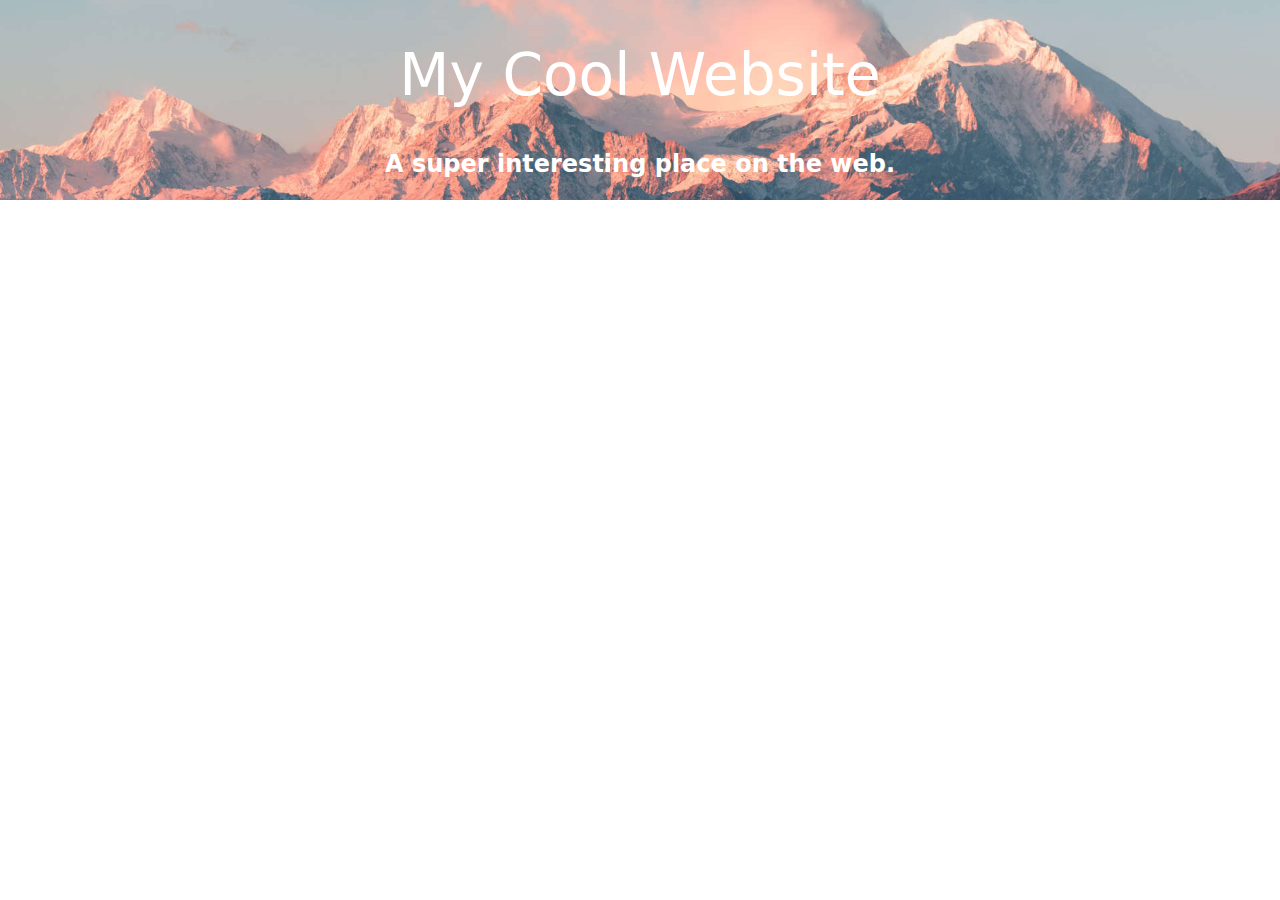
==== index.html @ 9715202e "header looks almost right" ====
<!DOCTYPE html>
<html lang="en">
  <head>
    <meta charset="UTF-8" />
    <!-- do not render this document with older version emulations of IE/Edge -->
    <meta http-equiv="X-UA-Compatible" content="IE=edge" />
    <meta name="viewport" content="width=device-width, initial-scale=1.0" />
    <!-- This description is shown in search engine results! -->
    <meta
      name="description"
      content="Recreating the neat website from Brad Schiff"
    />
    <!-- This title is shown in search engine results! -->
    <title>Brad Schiffs page</title>
    <link rel="stylesheet" href="custom.css" />
  </head>
  <body>
    <header>
      <div>
        <h1>My Cool Website</h1>
        <h2>A super interesting place on the web.</h2>
      </div>
    </header>
  </body>
</html>
---- custom.css ----
body {
  font-family: system-ui, -apple-system, "Segoe UI", Roboto, "Helvetica Neue",
    Arial, "Noto Sans", "Liberation Sans", sans-serif, "Apple Color Emoji",
    "Segoe UI Emoji", "Segoe UI Symbol", "Noto Color Emoji";
  margin: 0;
}

/* Style the header section */
/* ************************ */

header {
  background-image: url("images/banner-bg.jpg");
  background-repeat: no-repeat;
  background-position: center;
  /* scale image with size of container */
  background-size: cover;
  height: 200px;
  color: white;
  /* here used for vertical centering of child elements */
  display: flex;
}

header div {
  /* center both heading elements inside this div horizontally */
  text-align: center;
  /* center the div vertically within the header element */
  margin: auto;
}

header div h1 {
  font-weight: 300;
  line-height: 1.2;
  font-size: calc(1.475rem + 2.7vw);
}
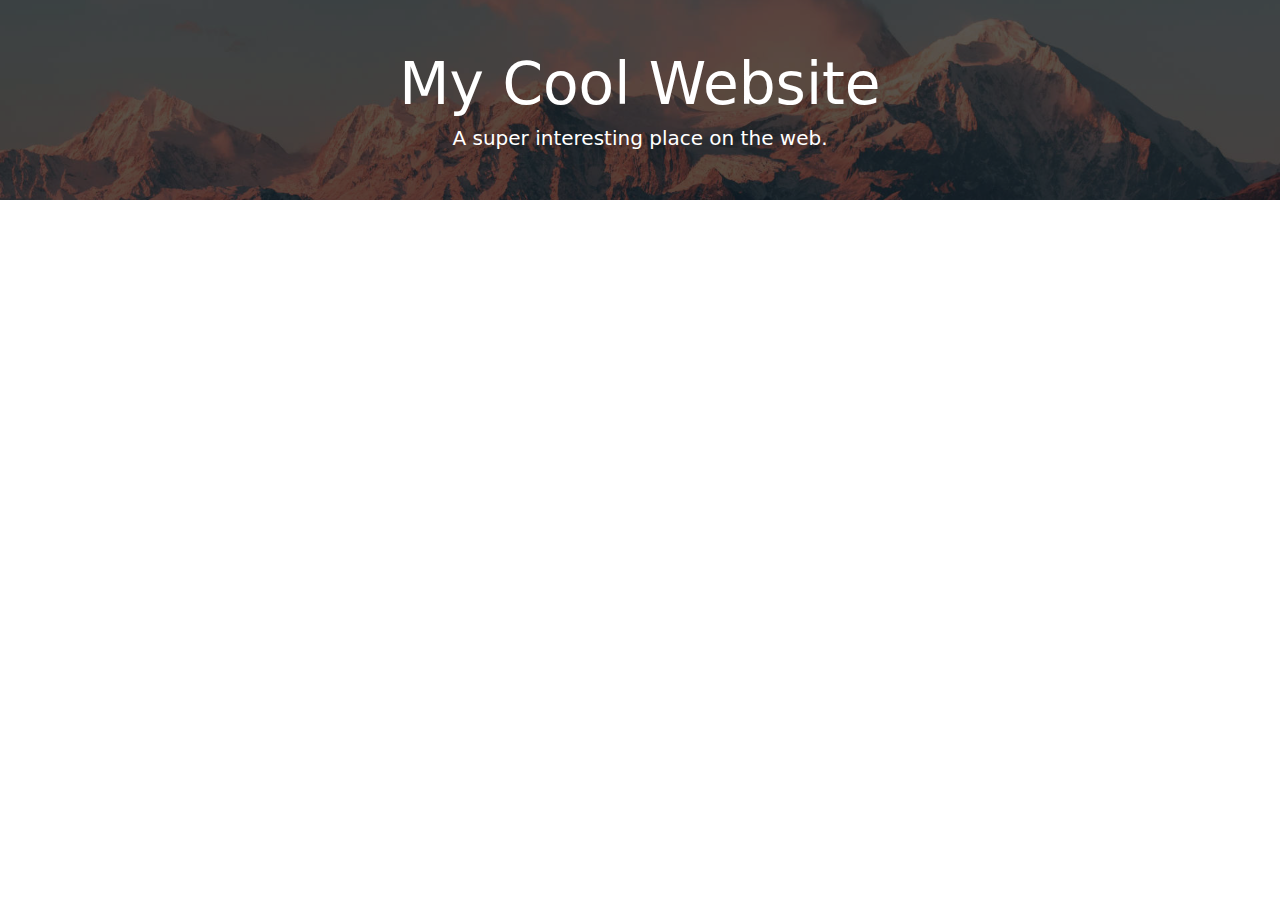
==== commit cc709c07: "header good enough" ====
--- a/index.html
+++ b/index.html
@@ -18,7 +18,7 @@
     <header>
       <div>
         <h1>My Cool Website</h1>
-        <h2>A super interesting place on the web.</h2>
+        <p>A super interesting place on the web.</p>
       </div>
     </header>
   </body>
--- a/custom.css
+++ b/custom.css
@@ -9,6 +9,7 @@
 /* ************************ */
 
 header {
+  position: relative;
   background-image: url("images/banner-bg.jpg");
   background-repeat: no-repeat;
   background-position: center;
@@ -19,16 +20,37 @@
   /* here used for vertical centering of child elements */
   display: flex;
 }
+/* This content is added quite literally directly after the content of the header.
+However, by placing the element absolutely and relative to the header element, we can
+create a second layer! */
+header::after {
+  position: absolute;
+  content: "";
+  height: 200px;
+  width: 100%;
+  background-color: rgba(0, 0, 0, 0.65);
+}
 
 header div {
+  /* position: relative; */
   /* center both heading elements inside this div horizontally */
   text-align: center;
   /* center the div vertically within the header element */
   margin: auto;
+  /* to avoid that the div is overlayed by the header background (alternatively using position relative also fixes this */
+  z-index: 10;
 }
 
 header div h1 {
+  font-size: calc(1.475rem + 2.7vw);
   font-weight: 300;
-  line-height: 1.2;
-  font-size: calc(1.475rem + 2.7vw);
+  margin-top: 0;
+  margin-bottom: 8px;
 }
+
+header div p {
+  display: block;
+  font-weight: 300;
+  font-size: 1.25rem;
+  margin: 0;
+}
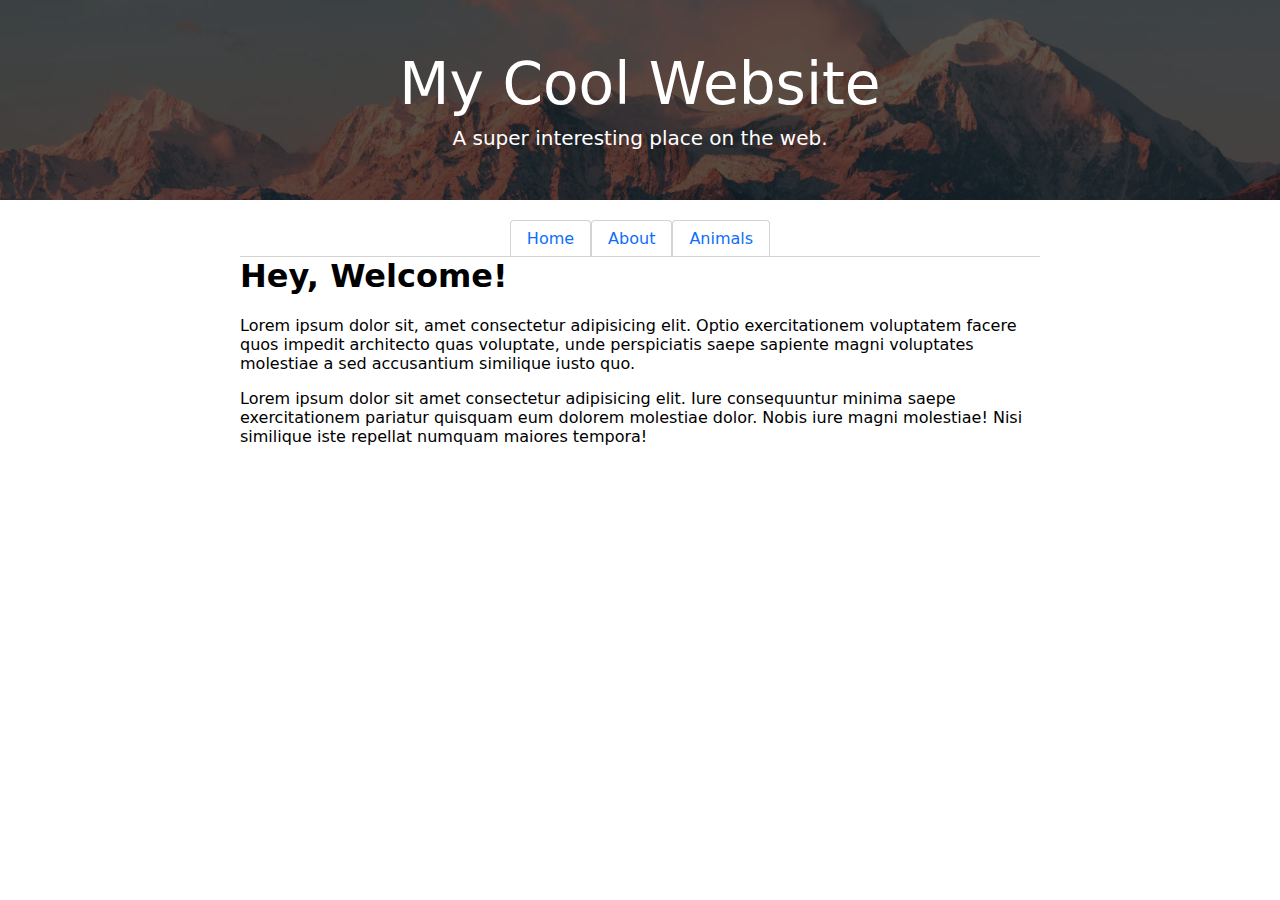
==== commit c07aaa38: "start styling navigation menu" ====
--- a/index.html
+++ b/index.html
@@ -15,11 +15,38 @@
     <link rel="stylesheet" href="custom.css" />
   </head>
   <body>
+    <!-- header -->
     <header>
       <div>
         <h1>My Cool Website</h1>
         <p>A super interesting place on the web.</p>
       </div>
     </header>
+    <div class="container">
+      <!-- nav bar -->
+      <nav>
+        <ul>
+          <li><a href="#">Home</a></li>
+          <li><a href="about.html">About</a></li>
+          <li><a href="animals.html">Animals</a></li>
+        </ul>
+      </nav>
+      <!-- main -->
+      <div class="row">
+        <h1 class="main-heading">Hey, Welcome!</h1>
+        <p>
+          Lorem ipsum dolor sit, amet consectetur adipisicing elit. Optio
+          exercitationem voluptatem facere quos impedit architecto quas
+          voluptate, unde perspiciatis saepe sapiente magni voluptates molestiae
+          a sed accusantium similique iusto quo.
+        </p>
+        <p>
+          Lorem ipsum dolor sit amet consectetur adipisicing elit. Iure
+          consequuntur minima saepe exercitationem pariatur quisquam eum dolorem
+          molestiae dolor. Nobis iure magni molestiae! Nisi similique iste
+          repellat numquam maiores tempora!
+        </p>
+      </div>
+    </div>
   </body>
 </html>
--- a/custom.css
+++ b/custom.css
@@ -19,10 +19,11 @@
   color: white;
   /* here used for vertical centering of child elements */
   display: flex;
+  box-sizing: border-box;
 }
-/* This content is added quite literally directly after the content of the header.
-However, by placing the element absolutely and relative to the header element, we can
-create a second layer! */
+/* This creates a pseudo-element named "::after" as the last child of the header element.
+By placing the pseudo-element relative to the header element (and giving it the same dimensions
+as the header, we can essentially create a second layer! */
 header::after {
   position: absolute;
   content: "";
@@ -32,13 +33,13 @@
 }
 
 header div {
-  /* position: relative; */
   /* center both heading elements inside this div horizontally */
   text-align: center;
   /* center the div vertically within the header element */
   margin: auto;
   /* to avoid that the div is overlayed by the header background (alternatively using position relative also fixes this */
   z-index: 10;
+  /* position: relative; */
 }
 
 header div h1 {
@@ -54,3 +55,57 @@
   font-size: 1.25rem;
   margin: 0;
 }
+
+/* container for navigation and main content */
+/* ***************************************** */
+.container {
+  max-width: 800px;
+  /* fixed width in combination with "margin: auto" centers the container on the page horizontally */
+  margin: auto;
+  box-sizing: border-box;
+}
+
+/* style nav bar  */
+/* ************** */
+
+nav {
+  margin-top: 20px;
+}
+
+nav ul {
+  display: flex;
+  justify-content: center;
+  margin: 0;
+  padding: 0;
+  border-bottom: 1px solid lightgray;
+}
+
+nav ul li {
+  margin: 0;
+  padding: 0;
+  /* remove bullet points from list elements */
+  list-style: none;
+}
+
+nav a {
+  /* remove underline from link elements */
+  text-decoration: none;
+  color: #0d6efd;
+  padding: 0.5rem 1rem;
+  border: 1px solid lightgray;
+  border-top-left-radius: 0.25rem;
+  border-top-right-radius: 0.25rem;
+  border-bottom: none;
+  margin: 0;
+  /* use block display so that the surrounding content is aware of the elements padding! */
+  display: block;
+  /* it is crucial to provide flex: 1 to the a element and not to li, because flexing the li elements
+  makes them use all of the space across the page. */
+  flex: 1;
+}
+
+/* Style main section */
+/* ****************** */
+.main-heading {
+  margin-top: 0;
+}
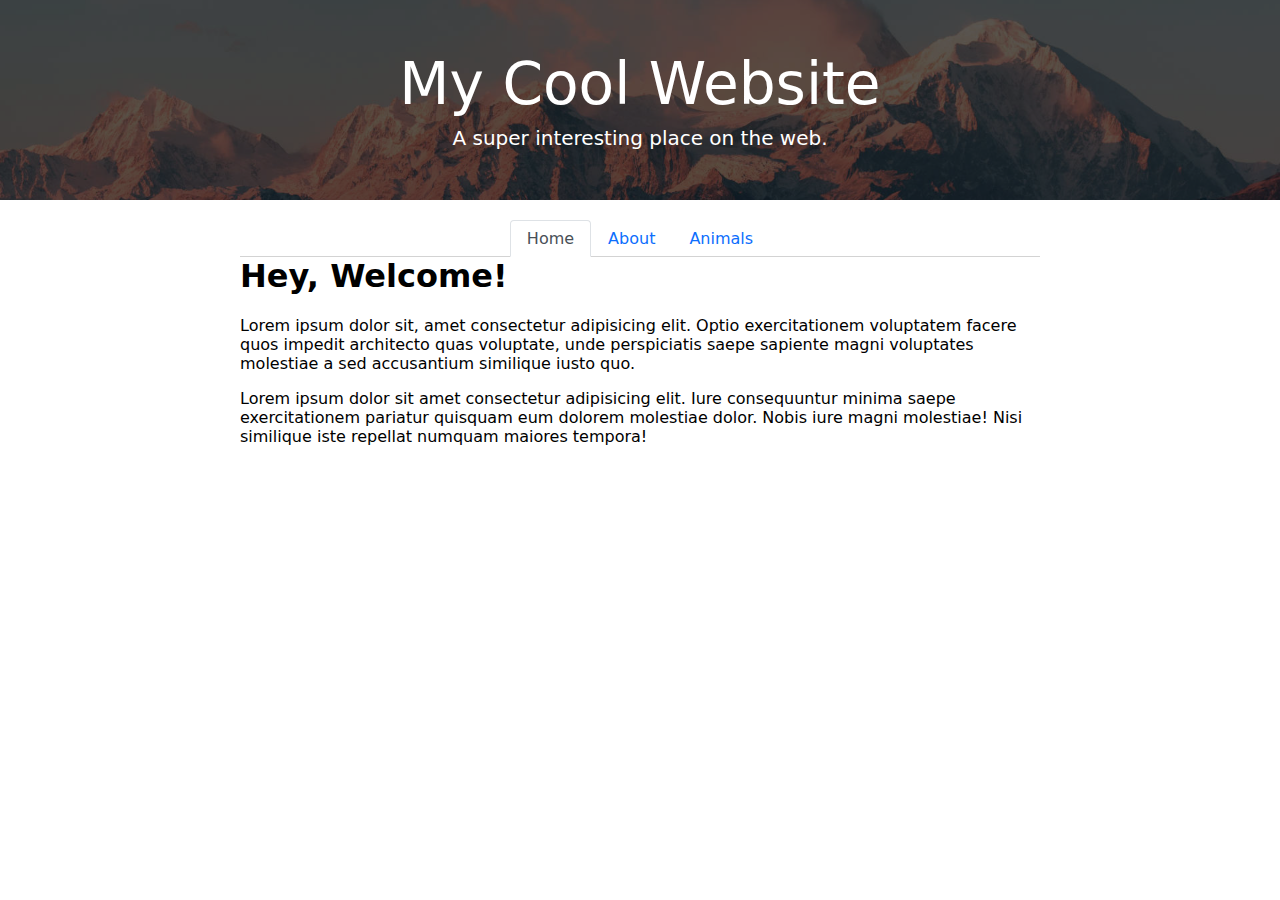
==== commit 6015e952: "style active/inactive links differently" ====
--- a/index.html
+++ b/index.html
@@ -26,7 +26,7 @@
       <!-- nav bar -->
       <nav>
         <ul>
-          <li><a href="#">Home</a></li>
+          <li><a href="#" class="nav-link-active">Home</a></li>
           <li><a href="about.html">About</a></li>
           <li><a href="animals.html">Animals</a></li>
         </ul>
--- a/custom.css
+++ b/custom.css
@@ -74,6 +74,7 @@
 
 nav ul {
   display: flex;
+  flex-wrap: wrap;
   justify-content: center;
   margin: 0;
   padding: 0;
@@ -92,16 +93,30 @@
   text-decoration: none;
   color: #0d6efd;
   padding: 0.5rem 1rem;
-  border: 1px solid lightgray;
+  border: 1px solid transparent;
   border-top-left-radius: 0.25rem;
   border-top-right-radius: 0.25rem;
-  border-bottom: none;
-  margin: 0;
+  /* margin: 0; */
+  margin-bottom: -1px;
   /* use block display so that the surrounding content is aware of the elements padding! */
   display: block;
   /* it is crucial to provide flex: 1 to the a element and not to li, because flexing the li elements
   makes them use all of the space across the page. */
   flex: 1;
+  box-sizing: border-box;
+}
+
+nav a:hover {
+  border-color: #dee2e6;
+}
+
+.nav-link-active {
+  color: #495057;
+  border-color: #dee2e6 #dee2e6 white;
+}
+
+.nav-link-active:hover {
+  border-color: #dee2e6 #dee2e6 white;
 }
 
 /* Style main section */
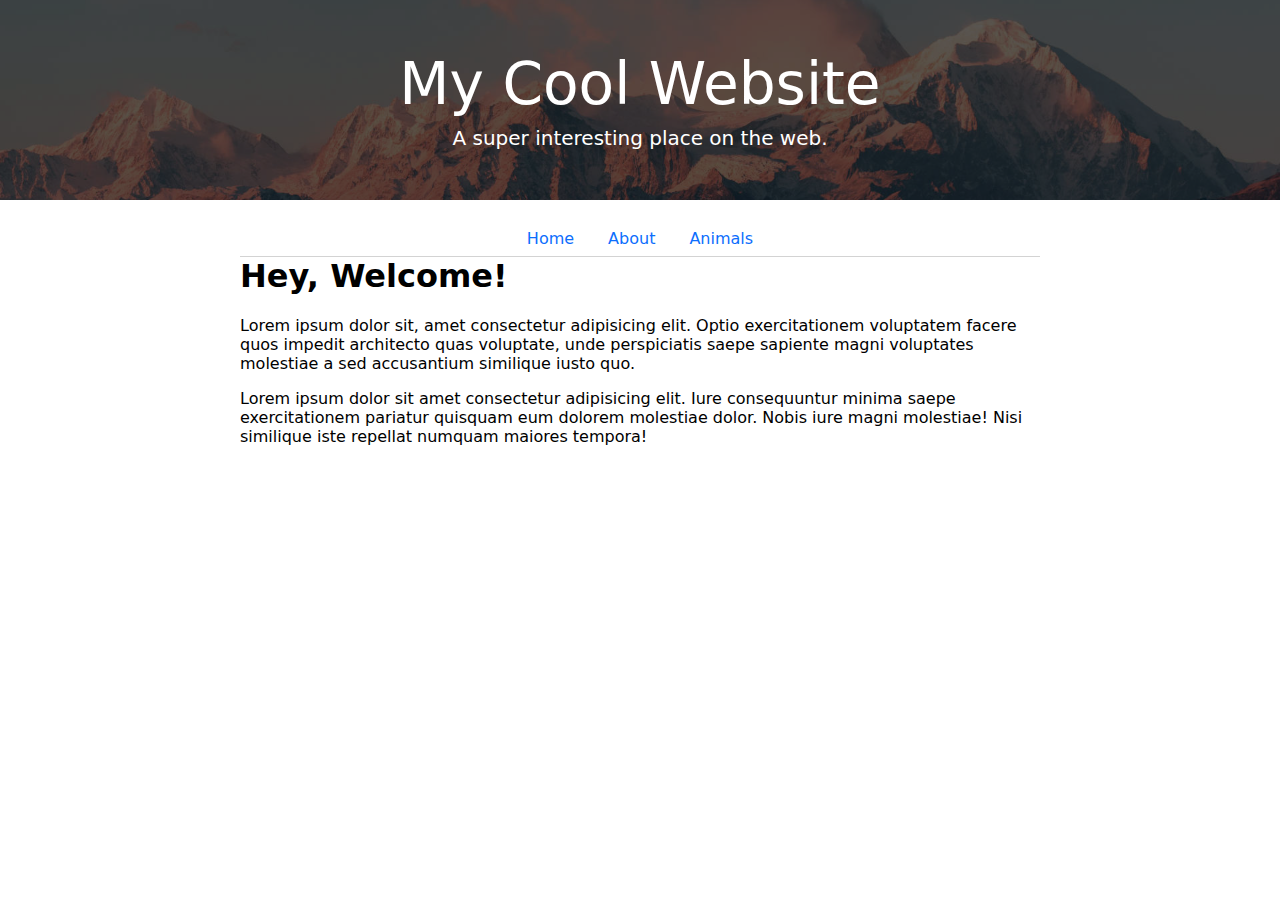
==== commit 1e73cb77: "navbar with JS animation" ====
--- a/index.html
+++ b/index.html
@@ -26,7 +26,7 @@
       <!-- nav bar -->
       <nav>
         <ul>
-          <li><a href="#" class="nav-link-active">Home</a></li>
+          <li><a href="#">Home</a></li>
           <li><a href="about.html">About</a></li>
           <li><a href="animals.html">Animals</a></li>
         </ul>
@@ -48,5 +48,7 @@
         </p>
       </div>
     </div>
+    <!-- Custom JS -->
+    <script src="custom.js"></script>
   </body>
 </html>
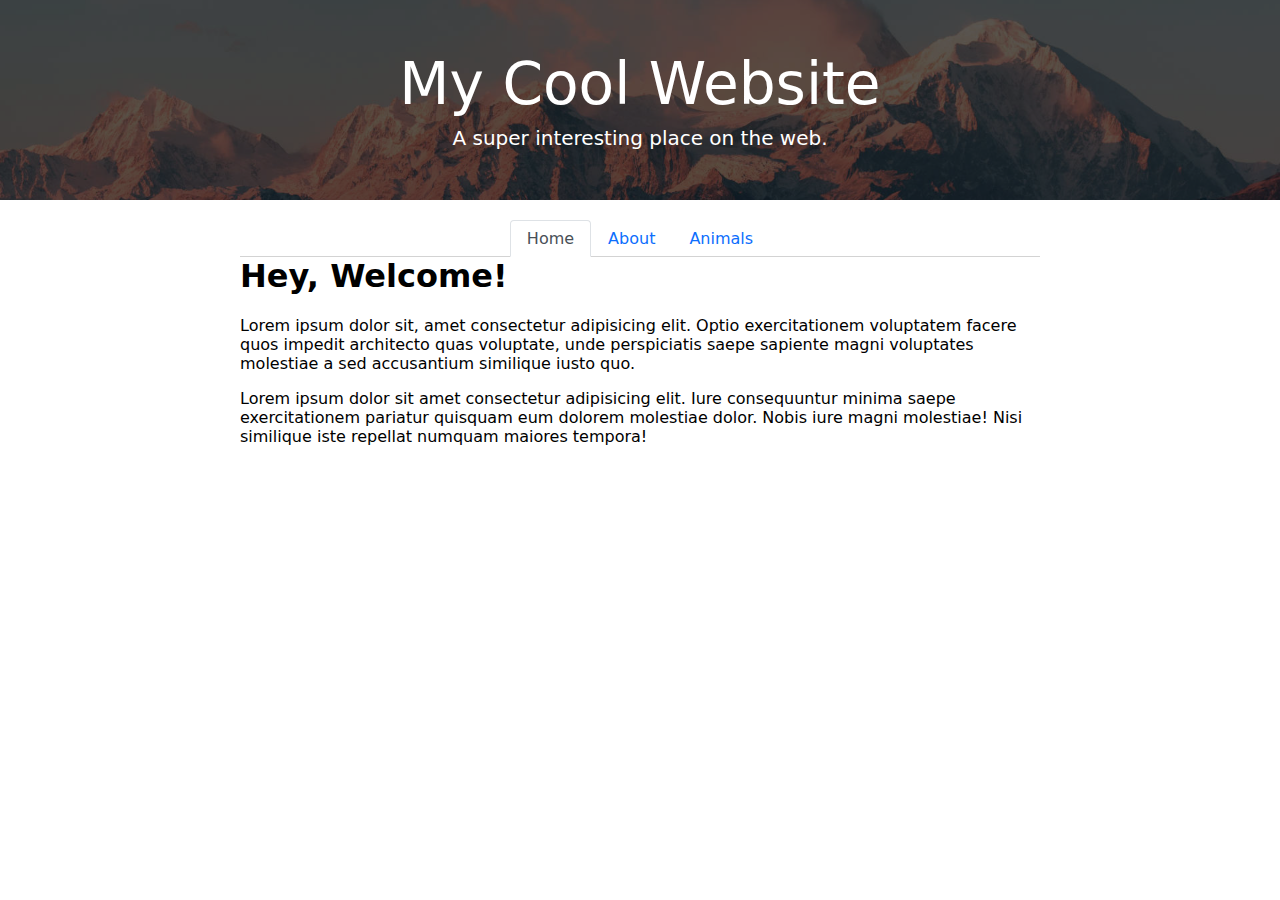
==== commit 91ad6549: "set active link according to html in document itsself" ====
--- a/index.html
+++ b/index.html
@@ -26,7 +26,7 @@
       <!-- nav bar -->
       <nav>
         <ul>
-          <li><a href="#">Home</a></li>
+          <li><a href="#" class="nav-link-active">Home</a></li>
           <li><a href="about.html">About</a></li>
           <li><a href="animals.html">Animals</a></li>
         </ul>
